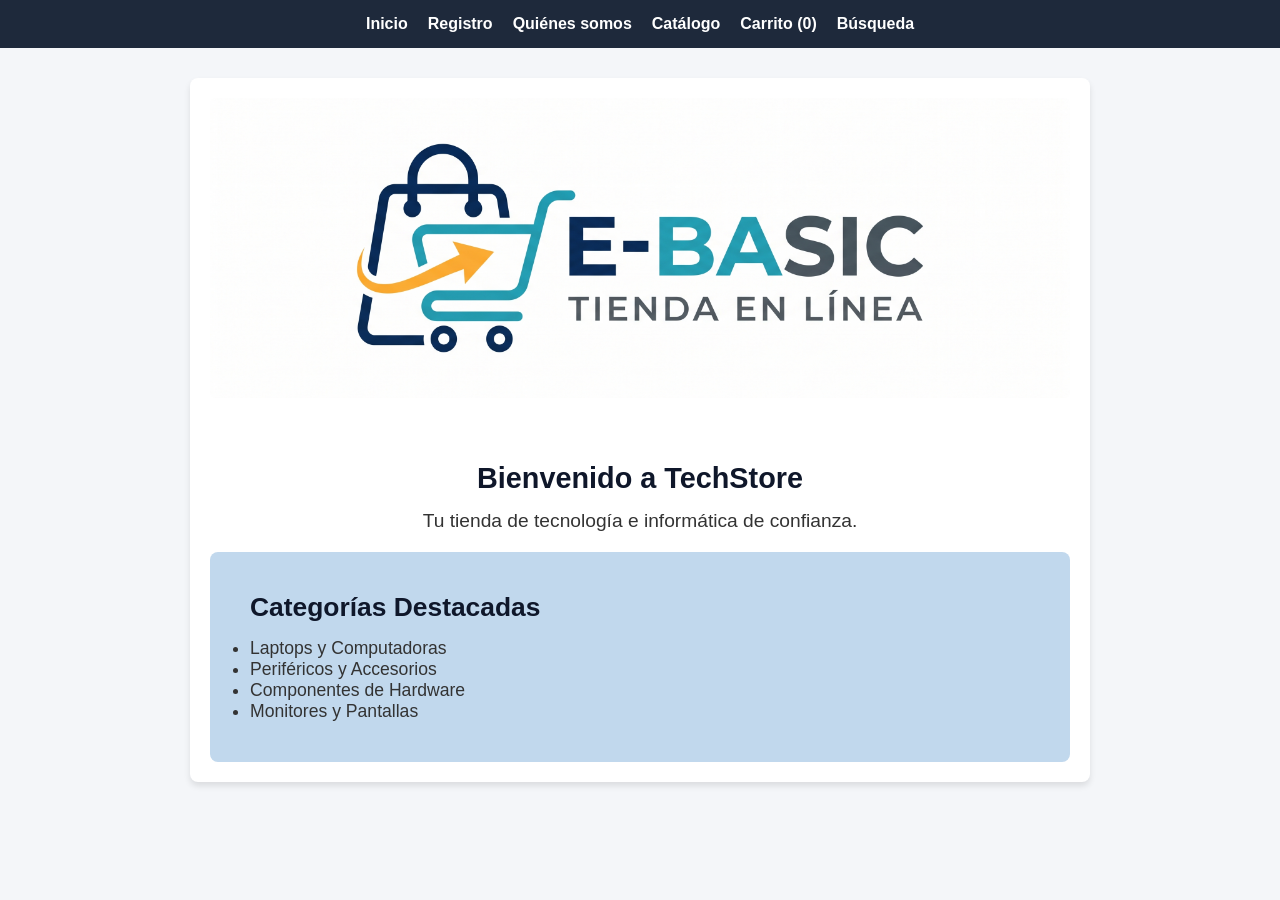
==== index.html @ f4b7ffdf "Initial commit - E-commerce Básico MVC" ====
<!DOCTYPE html>
<html lang="es">
<head>
  <meta charset="UTF-8">
  <meta name="viewport" content="width=device-width, initial-scale=1.0">
  <title>Inicio - TechStore</title>
  <link rel="stylesheet" href="assets/css/styles.css">
</head>
<body>
  <header>
    <nav>
      <ul>
        <li><a href="index.html">Inicio</a></li>
        <li><a href="registro.html">Registro</a></li>
        <li><a href="quienes_somos.html">Quiénes somos</a></li>
        <li><a href="catalogo.html">Catálogo</a></li>
        <li><a href="carrito.html">Carrito (<span id="cart-counter">0</span>)</a></li>
        <li><a href="busqueda.html">Búsqueda</a></li>
      </ul>
    </nav>
  </header>

  <main>
    <section class="banner-section">
        <img src="assets/images/logo.jpg" alt="Logo de E-Basic" class="banner-img">
    </section>

    <section class="welcome-section">
      <h1>Bienvenido a TechStore</h1>
      <p>Tu tienda de tecnología e informática de confianza.</p>
    </section>

    <section class="featured-section">
      <h2>Categorías Destacadas</h2>
      <ul>
        <li>Laptops y Computadoras</li>
        <li>Periféricos y Accesorios</li>
        <li>Componentes de Hardware</li>
        <li>Monitores y Pantallas</li>
      </ul>
    </section>
  </main>

  <script src="js/script.js" type="module"></script>
</body>
</html>
---- assets/css/styles.css ----
.welcome-section {
    text-align: center;
    margin-top: 20px;
    font-size: 1.2em;
    font-weight: 500;
    font-family: 'Segoe UI', Tahoma, Geneva, Verdana, sans-serif;
    padding: 20px;
}
.featured-section {
    padding: 40px;
    background-color: #c1d8ed;
    border-radius: 8px;
    font-family: 'Segoe UI';
    font-size: 1.1em;
    font-weight: 500;
}

* {
    box-sizing: border-box;
    margin: 0;
    padding: 0;
    font-family: 'Segoe UI', Tahoma, Geneva, Verdana, sans-serif;
}

body {
    background-color: #f4f6f9;
    color: #333;
    padding-bottom: 40px;
}

header {
    background-color: #1e293b;
    padding: 15px 0;
}

nav ul {
    list-style: none;
    display: flex;
    justify-content: center;
    gap: 20px;
}

nav a {
    color: #ffffff;
    text-decoration: none;
    font-weight: bold;
}

nav a:hover {
    color: #38bdf8;
}

main {
    max-width: 900px;
    margin: 30px auto;
    padding: 20px;
    background-color: #ffffff;
    border-radius: 8px;
    box-shadow: 0 4px 6px rgba(0,0,0,0.1);
}

h1, h2, h3 {
    margin-bottom: 15px;
    color: #0f172a;
}

.banner-img {
    width: 100%;
    max-height: 300px;
    object-fit: cover;
    border-radius: 6px;
    margin-bottom: 20px;
}

.form-group {
    margin-bottom: 15px;
    display: flex;
    flex-direction: column;
}

.form-group label {
    margin-bottom: 5px;
    font-weight: bold;
}

.form-group input {
    padding: 8px;
    border: 1px solid #ccc;
    border-radius: 4px;
}

.checkbox-group {
    flex-direction: row;
    align-items: center;
    gap: 10px;
}

button {
    padding: 10px 15px;
    background-color: #2563eb;
    color: white;
    border: none;
    border-radius: 4px;
    cursor: pointer;
}

button:disabled {
    background-color: #94a3b8;
    cursor: not-allowed;
}

button:hover:not(:disabled) {
    background-color: #1d4ed8;
}

table {
    width: 100%;
    border-collapse: collapse;
    margin-bottom: 20px;
}

table, th, td {
    border: 1px solid #cbd5e1;
}

th, td {
    padding: 10px;
    text-align: left;
}

th {
    background-color: #f1f5f9;
}

.catalog-grid {
    display: flex;
    flex-wrap: wrap;
    gap: 20px;
}

.card {
    border: 1px solid #e2e8f0;
    border-radius: 6px;
    padding: 15px;
    width: calc(33.333% - 14px);
    text-align: center;
}

.card img {
  width: 100%;
  height: 180px;         
  object-fit: contain;   
  background-color: #f8fafc; 
  border-radius: 6px;
  padding: 8px;          
  margin-bottom: 12px;
}

.hidden {
    display: none;
}

.error-msg {
    color: #dc2626;
    margin-bottom: 15px;
    font-weight: bold;
}

.total-container {
    text-align: right;
    margin-top: 15px;
}

.results-area {
    margin-top: 20px;
    padding: 15px;
    background-color: #f8fafc;
    border-radius: 6px;
}

.btn-clear {
  background-color: #ef4444;
  margin-top: 15px;
}

.btn-clear:hover {
  background-color: #dc2626;
}
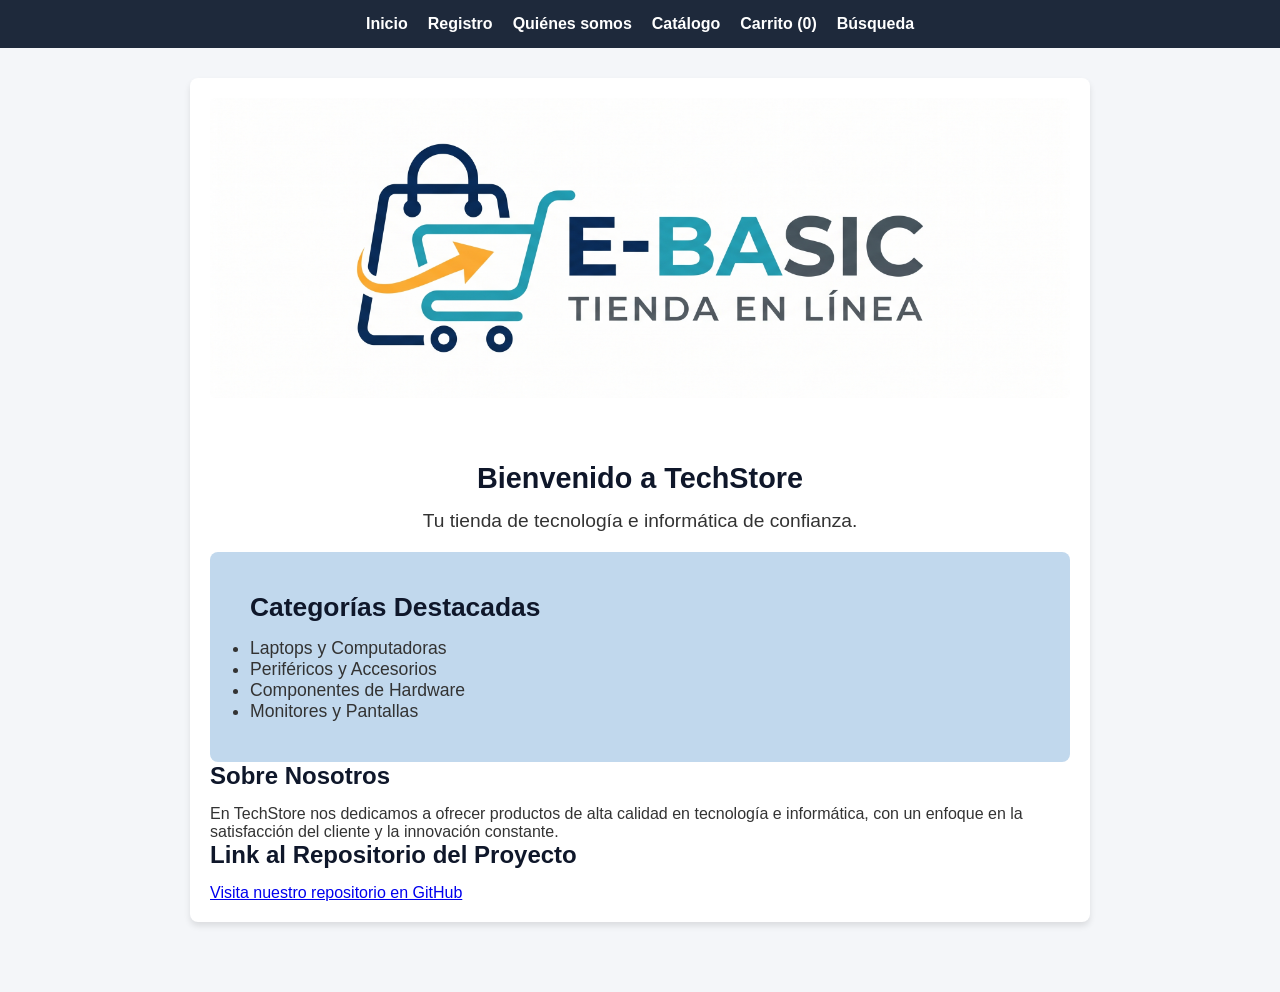
==== commit 0ca77751: "Link del repositorio agregado" ====
--- a/index.html
+++ b/index.html
@@ -39,6 +39,14 @@
         <li>Monitores y Pantallas</li>
       </ul>
     </section>
+    <div class="info-section">
+      <h2>Sobre Nosotros</h2>
+      <p>En TechStore nos dedicamos a ofrecer productos de alta calidad en tecnología e informática, con un enfoque en la satisfacción del cliente y la innovación constante.</p>
+    </div>
+    <div class="repositorio-section">
+      <h2>Link al Repositorio del Proyecto</h2>
+      <a href="https://github.com/Jaimealex2106/ecommerce-basico" target="_blank">Visita nuestro repositorio en GitHub</a>
+    </div>
   </main>
 
   <script src="js/script.js" type="module"></script>
